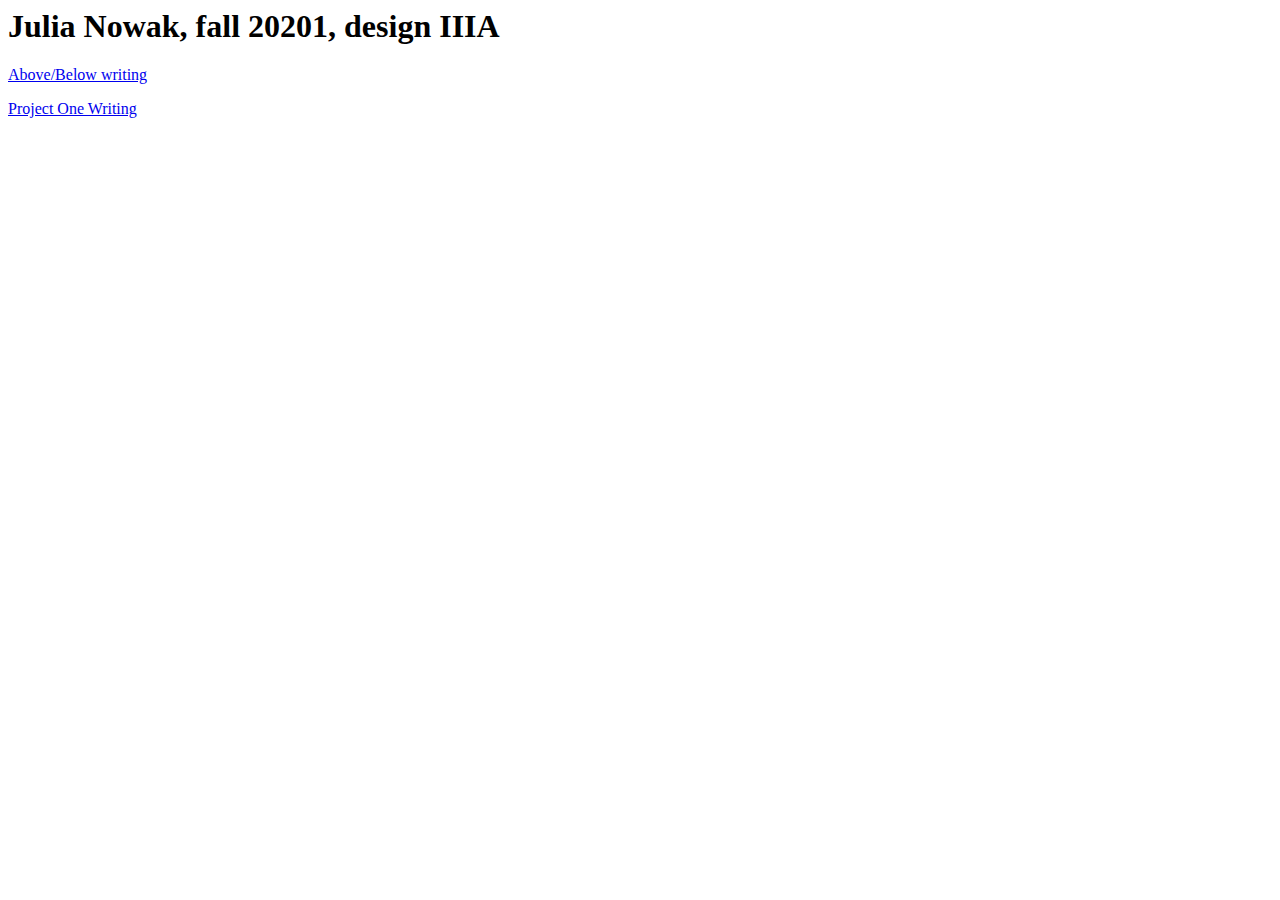
==== index.html @ 4ad6d77a "Update index.html" ====
<html>
<head>
</head>
<body>
<h1>Julia Nowak, fall 20201, design IIIA</h1>
  <p><a href="project-one/index.html>Project One Final</a></p>
  <p><a href="above-below/index.html>Above/Below writing</a></p>
  <p><a href="project-one/writing.html">Project One Writing</a></p>
</body> 
</html>
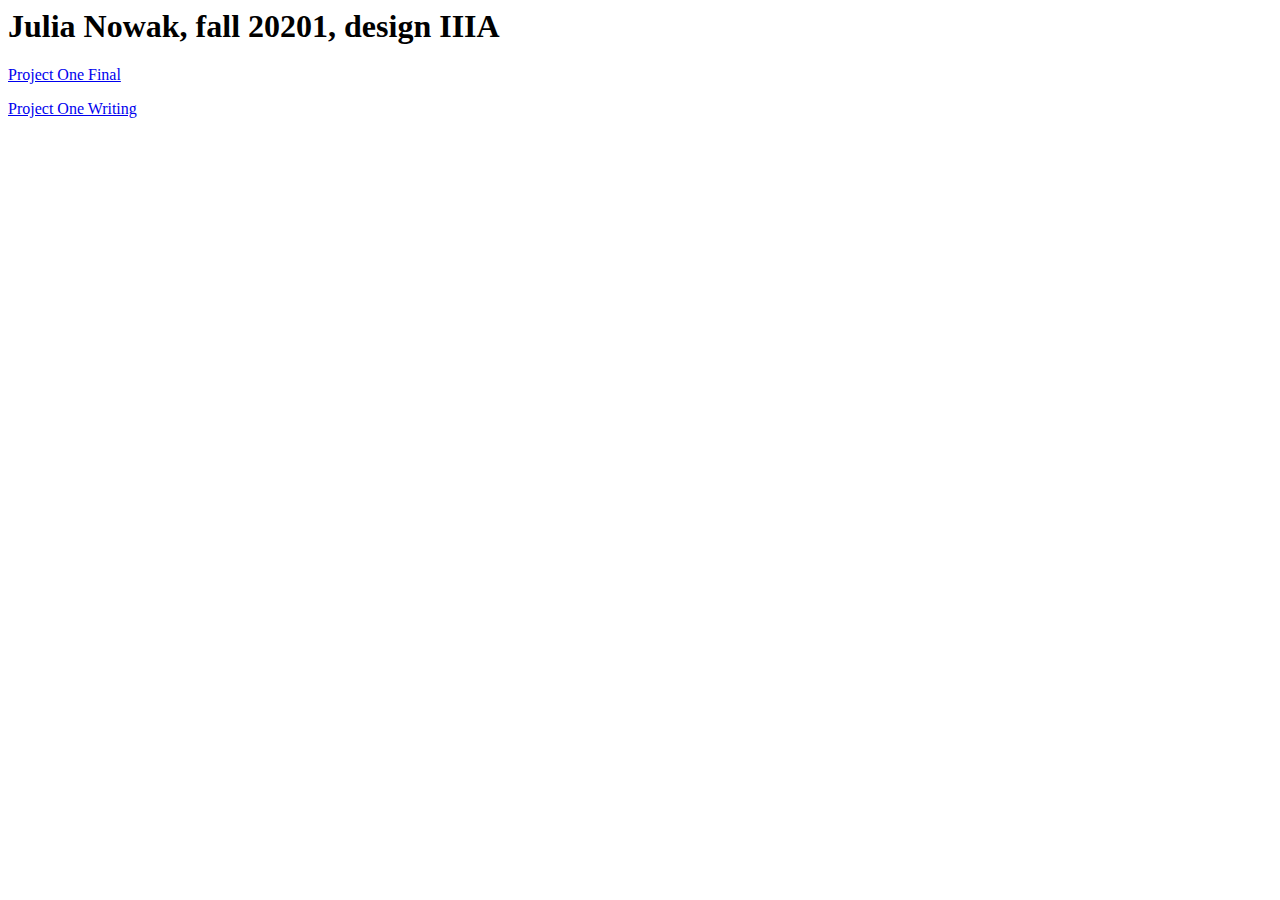
==== commit 66b7a356: "Update index.html" ====
--- a/index.html
+++ b/index.html
@@ -3,8 +3,8 @@
 </head>
 <body>
 <h1>Julia Nowak, fall 20201, design IIIA</h1>
-  <p><a href="project-one/index.html>Project One Final</a></p>
-  <p><a href="above-below/index.html>Above/Below writing</a></p>
-  <p><a href="project-one/writing.html">Project One Writing</a></p>
+  <p><a href="juliajnowak.github.io/project-one/index.html">Project One Final</a></p>
+  <p><a href="juliajnowak.github.io/above-below/above-below/index.html>Above/Below writing</a></p>
+  <p><a href="juliajnowak.github.io/project-one/writing.html">Project One Writing</a></p>
 </body> 
 </html> 
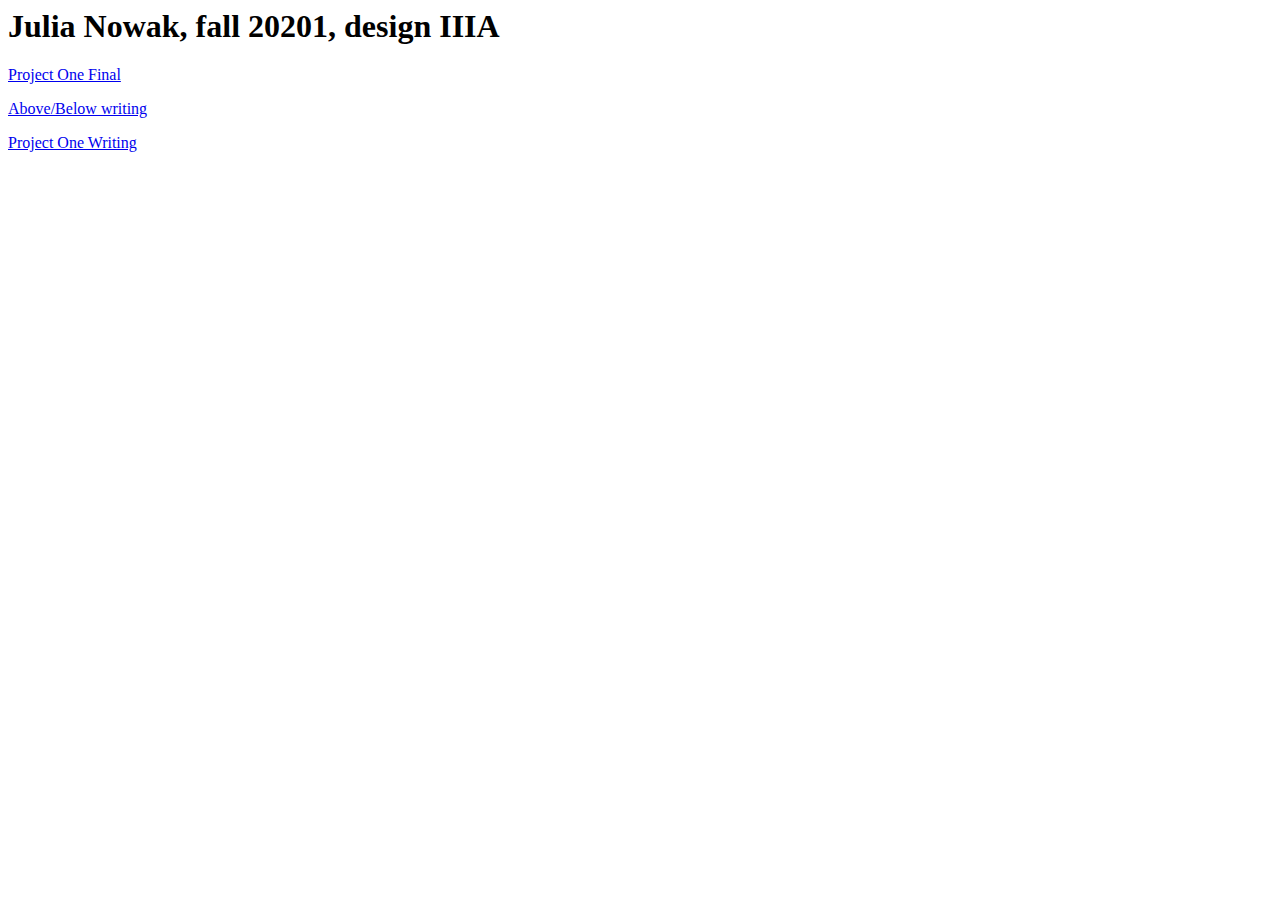
==== commit 2a76be10: "Update index.html" ====
--- a/index.html
+++ b/index.html
@@ -4,7 +4,7 @@
 <body>
 <h1>Julia Nowak, fall 20201, design IIIA</h1>
   <p><a href="juliajnowak.github.io/project-one/index.html">Project One Final</a></p>
-  <p><a href="juliajnowak.github.io/above-below/above-below/index.html>Above/Below writing</a></p>
+  <p><a href="juliajnowak.github.io/above-below/above-below/index.html">Above/Below writing</a></p>
   <p><a href="juliajnowak.github.io/project-one/writing.html">Project One Writing</a></p>
 </body> 
 </html> 
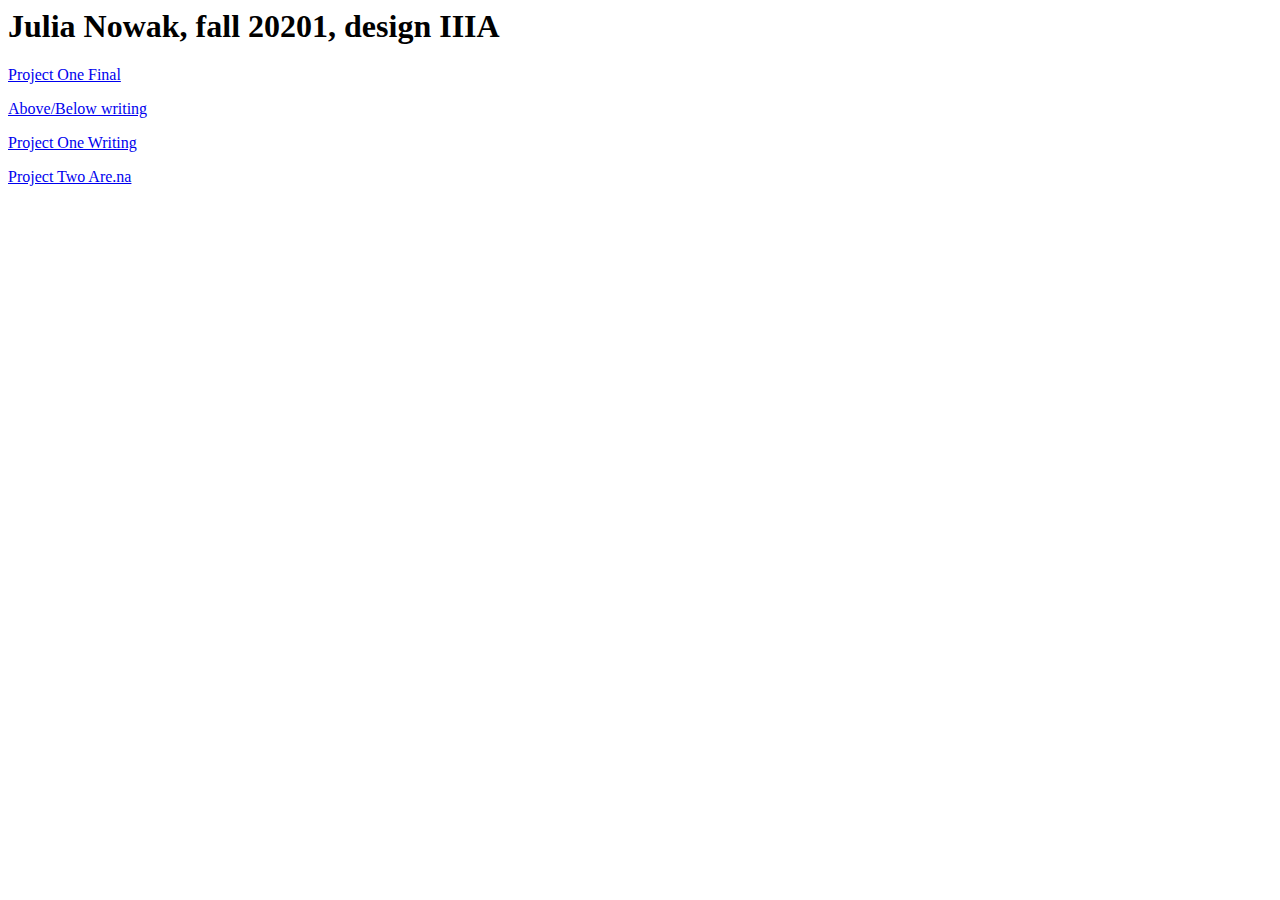
==== commit 846806c4: "Update index.html" ====
--- a/index.html
+++ b/index.html
@@ -3,8 +3,9 @@
 </head>
 <body>
 <h1>Julia Nowak, fall 20201, design IIIA</h1>
-  <p><a href="juliajnowak.github.io/project-one/index.html">Project One Final</a></p>
-  <p><a href="juliajnowak.github.io/above-below/above-below/index.html">Above/Below writing</a></p>
-  <p><a href="juliajnowak.github.io/project-one/writing.html">Project One Writing</a></p>
+  <p><a href="project-one/index.html">Project One Final</a></p>
+  <p><a href="above-below/above-below/index.html">Above/Below writing</a></p>
+  <p><a href="project-one/writing.html">Project One Writing</a></p>
+  <p><a href="https://www.are.na/julia-nowak-m16iqiil8bo/messy-project-2-brainstorm"> Project Two Are.na </a></p>
 </body> 
 </html> 
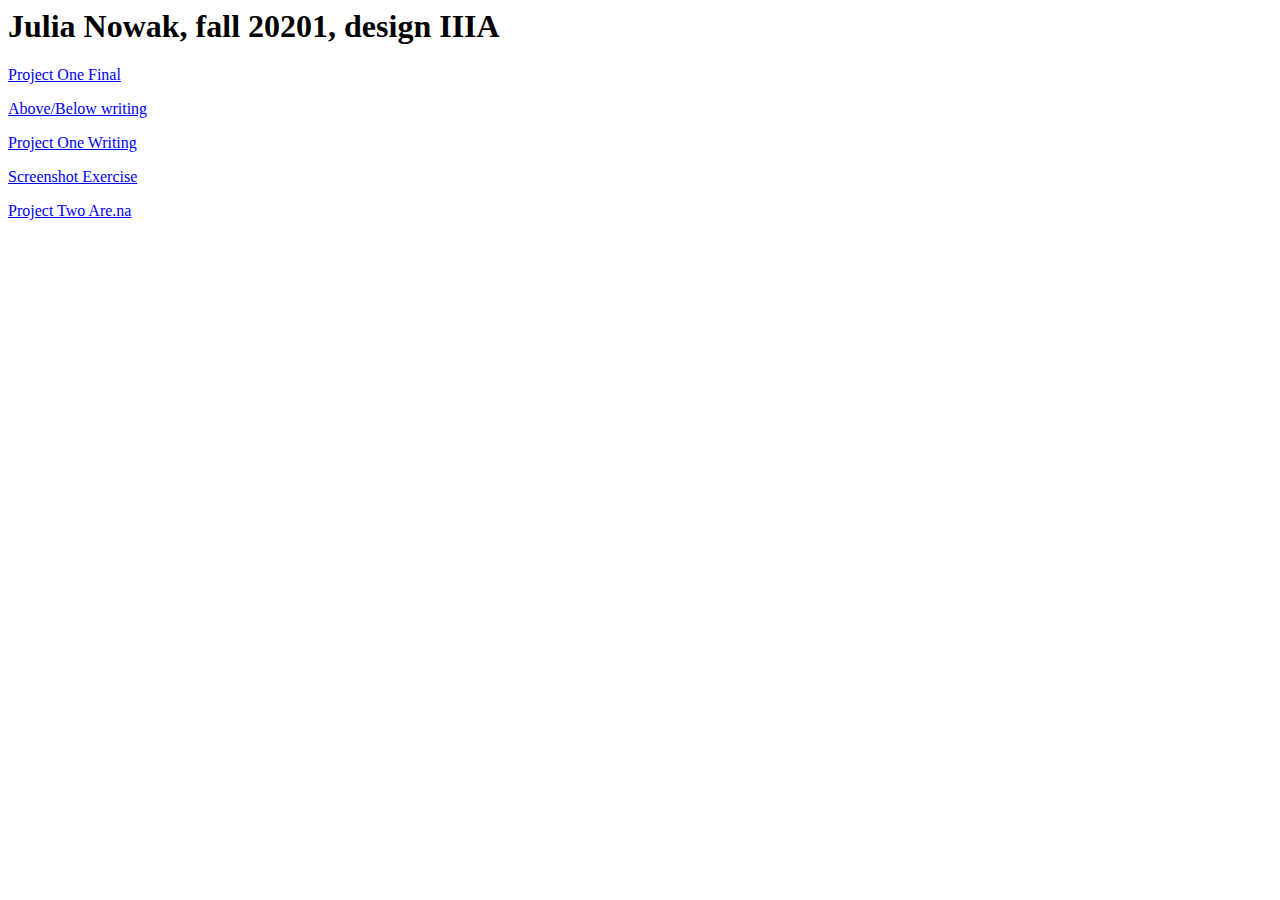
==== commit 77472cc4: "Update index.html" ====
--- a/index.html
+++ b/index.html
@@ -6,6 +6,7 @@
   <p><a href="project-one/index.html">Project One Final</a></p>
   <p><a href="above-below/above-below/index.html">Above/Below writing</a></p>
   <p><a href="project-one/writing.html">Project One Writing</a></p>
+  <p><a href="screenshot/index.html">Screenshot Exercise</a></p>
   <p><a href="https://www.are.na/julia-nowak-m16iqiil8bo/messy-project-2-brainstorm"> Project Two Are.na </a></p>
 </body> 
 </html> 
